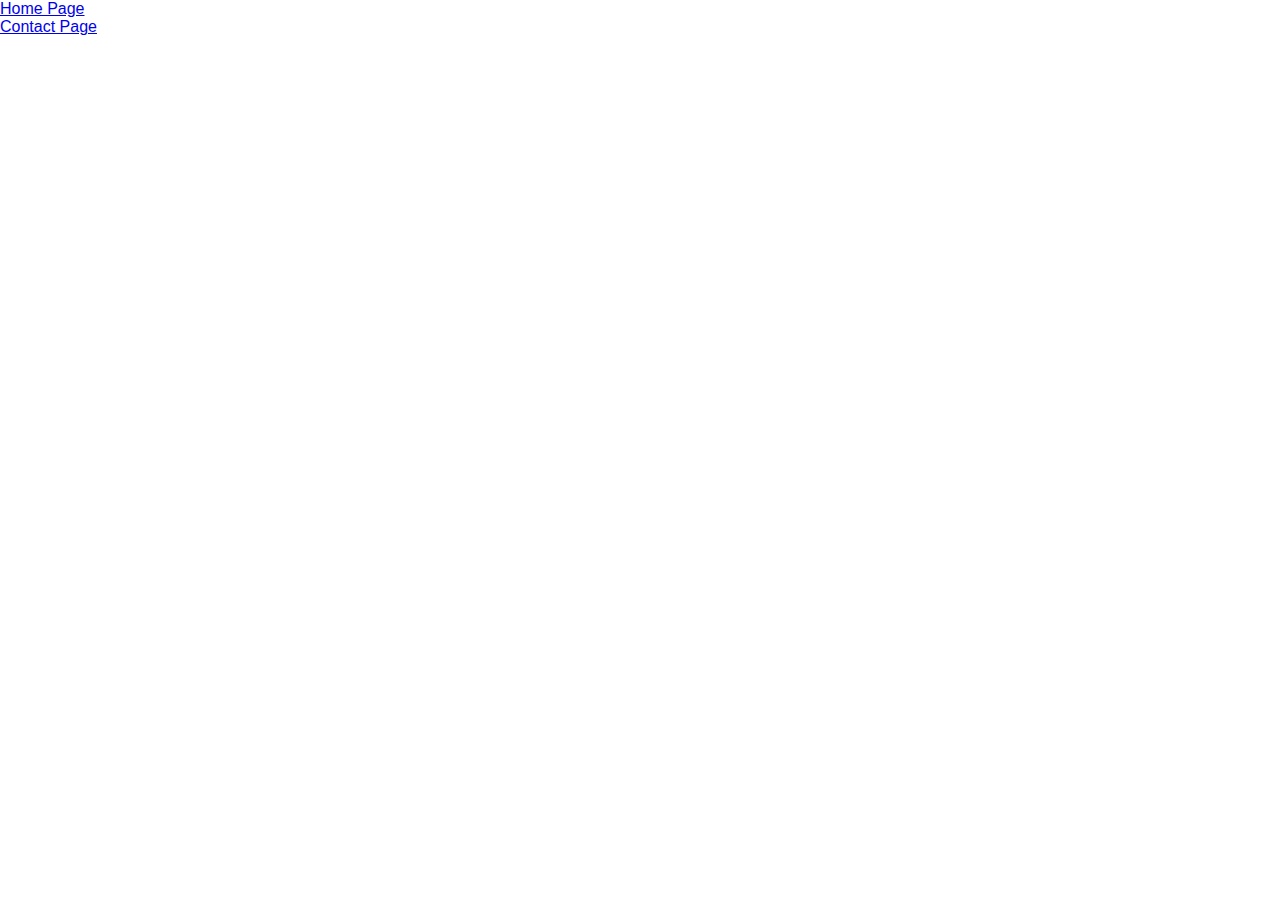
==== about.html @ 6269695c "Update about.html" ====
<!DOCTYPE html> 
<html>
    <head>
        <meta charset="utf-8">
        <meta name="viewport" content="width=depth-width, initial-scale=1">

        <title>
            About
        </title>
      <link rel="stylesheet" href="styles.css" />
    </head>
    <body>
        <h1></h1>
        <h2></h2>
        <p>

        </p>
        <a href="index.html"> Home Page </a>
        <br>
        <a href="contact.html"> Contact Page </a>
    </body>
</html>
---- styles.css ----
*{
    box-sizing: border-box;
    margin: 0;
    padding: 0;
    font-family:Verdana, Geneva, Tahoma, sans-serif;
}
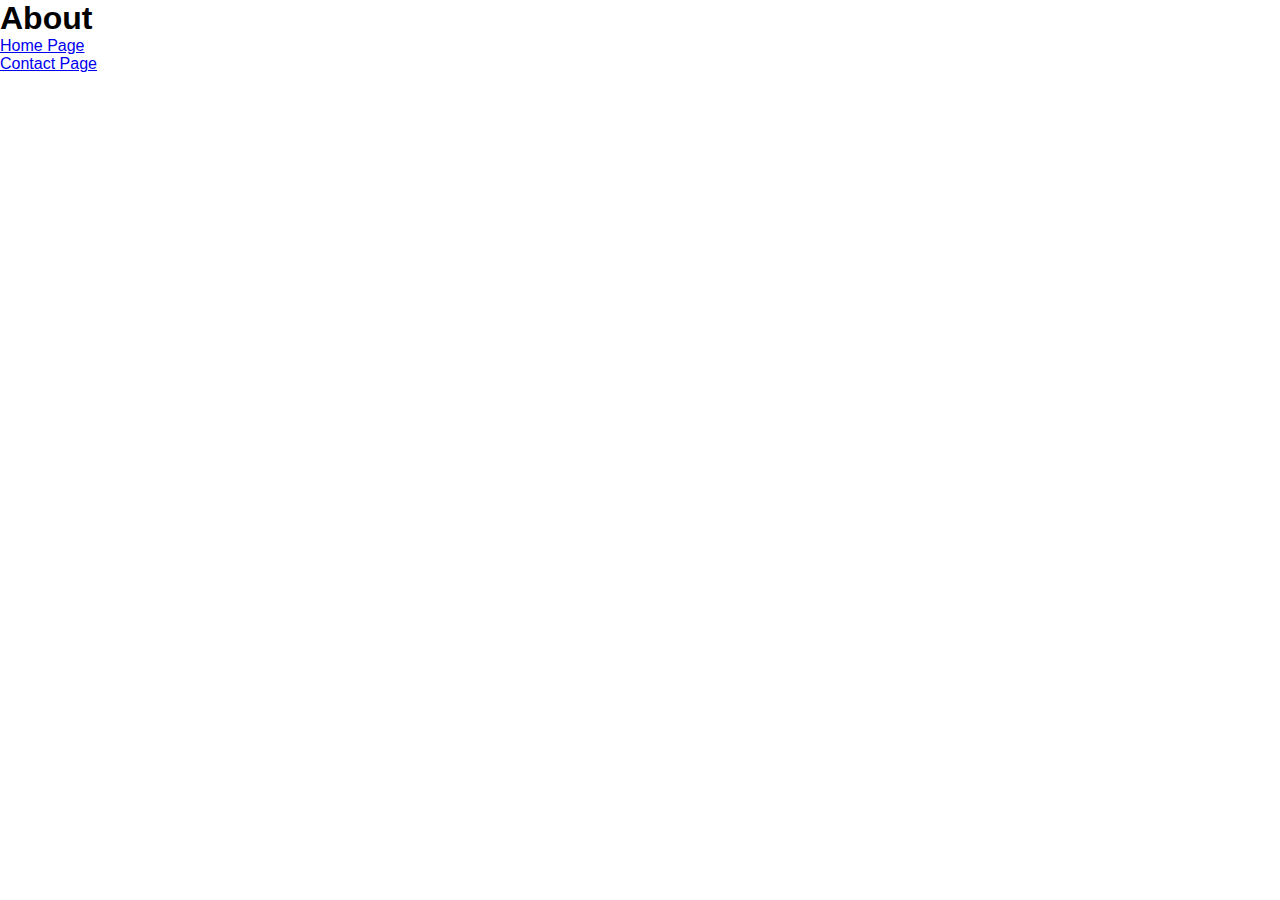
==== commit 891fa913: "Update about.html" ====
--- a/about.html
+++ b/about.html
@@ -5,12 +5,12 @@
         <meta name="viewport" content="width=depth-width, initial-scale=1">
 
         <title>
-            About
+            About Page
         </title>
       <link rel="stylesheet" href="styles.css" />
     </head>
     <body>
-        <h1></h1>
+        <h1>About</h1>
         <h2></h2>
         <p>
 
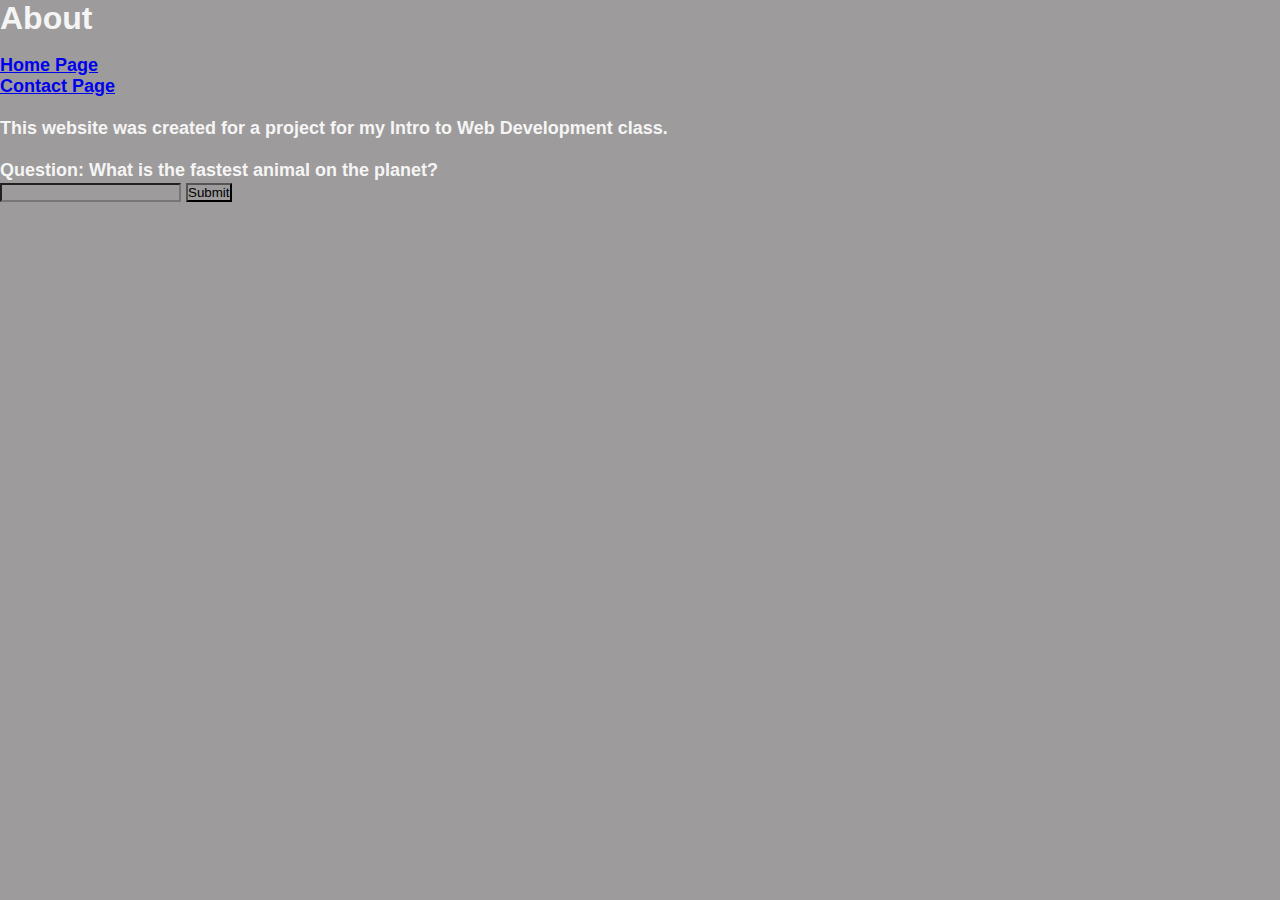
==== commit c39ed089: "Update about.html" ====
--- a/about.html
+++ b/about.html
@@ -11,13 +11,20 @@
     </head>
     <body>
         <h1>About</h1>
-        <h2></h2>
-        <p>
-
-        </p>
-        <a href="index.html"> Home Page </a>
         <br>
-        <a href="contact.html"> Contact Page </a>
+        <h2>
+            <a href="index.html">Home Page</a>
+            <br>
+            <a href="contact.html">Contact Page</a>
+            <p><br>This website was created for a project for my Intro to Web Development class.</add p>
+            <p><br>Question: What is the fastest animal on the planet?</p>
+            <form id="questionForm">
+                <input type="text" id="animalTerms">
+                <button type="submit">Submit</button>
+                <p id="response"></p>
+            </form>
+        </h2>
+        <script src="script.js"></script>
     </body>
 </html>
 
--- a/styles.css
+++ b/styles.css
@@ -1,6 +1,22 @@
 *{
+    background-color: rgb(157, 155, 155);
     box-sizing: border-box;
     margin: 0;
     padding: 0;
     font-family:Verdana, Geneva, Tahoma, sans-serif;
 }
+
+
+h1{
+    color:whitesmoke;
+}
+
+h2{
+    font-size: 18px;
+    color:whitesmoke;
+}
+p{
+    
+    font-size: 18px;
+    color:whitesmoke;
+}
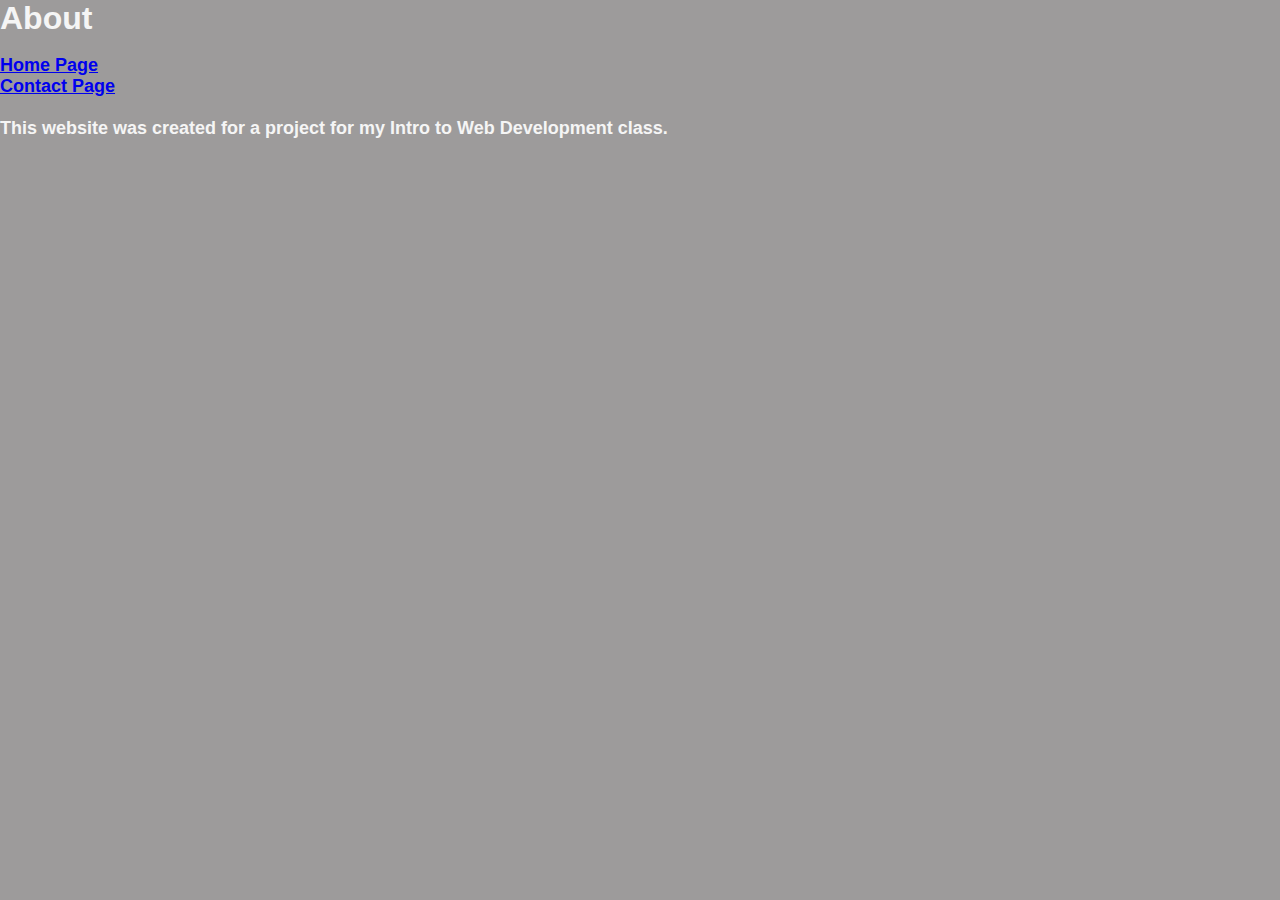
==== commit 4eb391e3: "Update about.html" ====
--- a/about.html
+++ b/about.html
@@ -16,15 +16,8 @@
             <a href="index.html">Home Page</a>
             <br>
             <a href="contact.html">Contact Page</a>
-            <p><br>This website was created for a project for my Intro to Web Development class.</add p>
-            <p><br>Question: What is the fastest animal on the planet?</p>
-            <form id="questionForm">
-                <input type="text" id="animalTerms">
-                <button type="submit">Submit</button>
-                <p id="response"></p>
-            </form>
+            <p><br>This website was created for a project for my Intro to Web Development class.</p>
         </h2>
         <script src="script.js"></script>
     </body>
 </html>
-
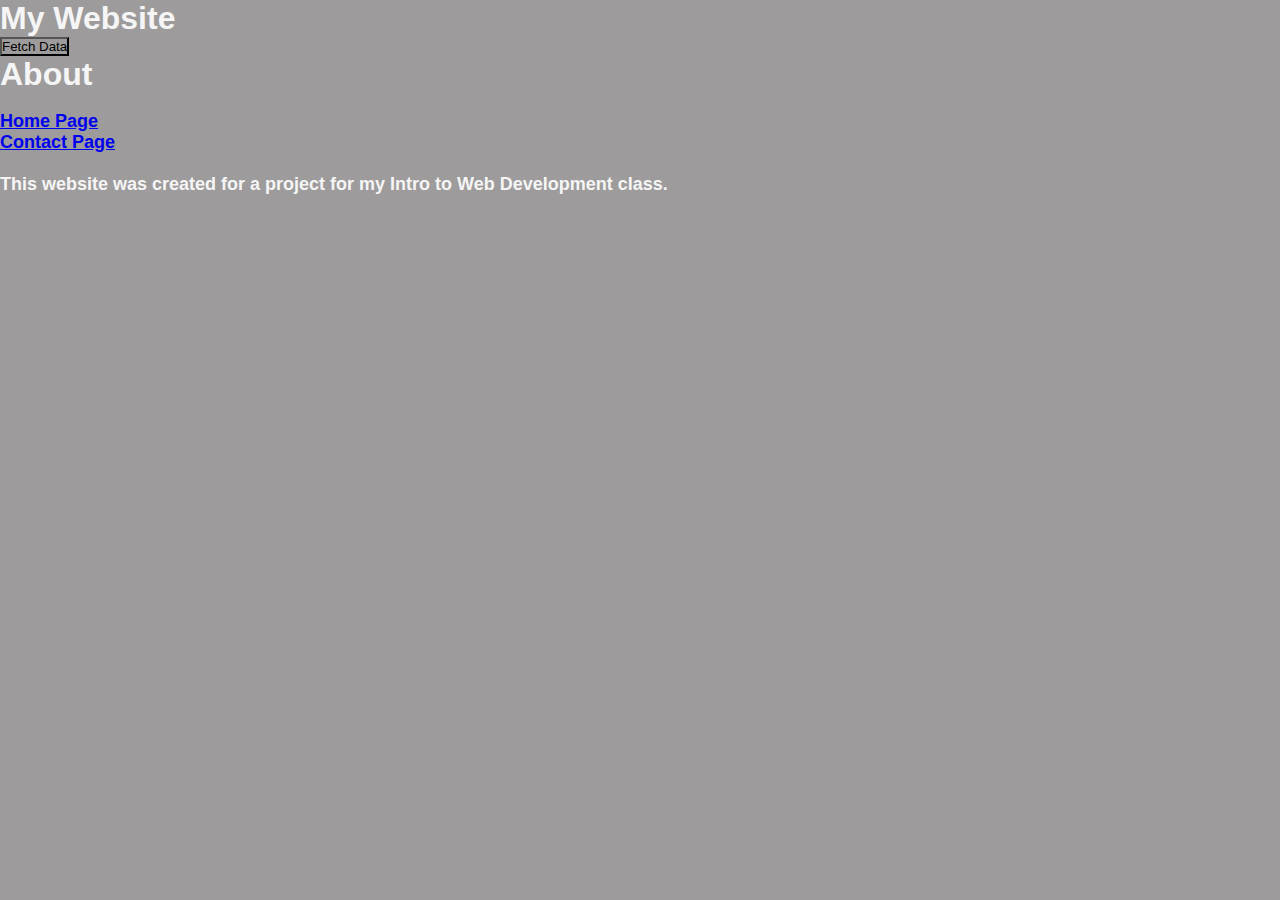
==== commit 7cb4728e: "Update about.html" ====
--- a/about.html
+++ b/about.html
@@ -10,14 +10,32 @@
       <link rel="stylesheet" href="styles.css" />
     </head>
     <body>
+        <h1>My Website</h1>
+    <button id="fetchData">Fetch Data</button>
+    <div id="responseData"></div>
+
+    <script>
+        document.getElementById('fetchData').addEventListener('click', function() {
+            fetch('http://localhost:3000/api/data') // Adjust this URL to match your backend endpoint
+                .then(response => response.json())
+                .then(data => {
+                    document.getElementById('responseData').innerText = JSON.stringify(data);
+                })
+                .catch(error => {
+                    console.error('Error:', error);
+                });
+        });
+    </script>
         <h1>About</h1>
         <br>
         <h2>
             <a href="index.html">Home Page</a>
             <br>
             <a href="contact.html">Contact Page</a>
+            <!-- description paragraph -->
             <p><br>This website was created for a project for my Intro to Web Development class.</p>
         </h2>
         <script src="script.js"></script>
+        <!-- linking the external JavaScript file -->
     </body>
 </html>
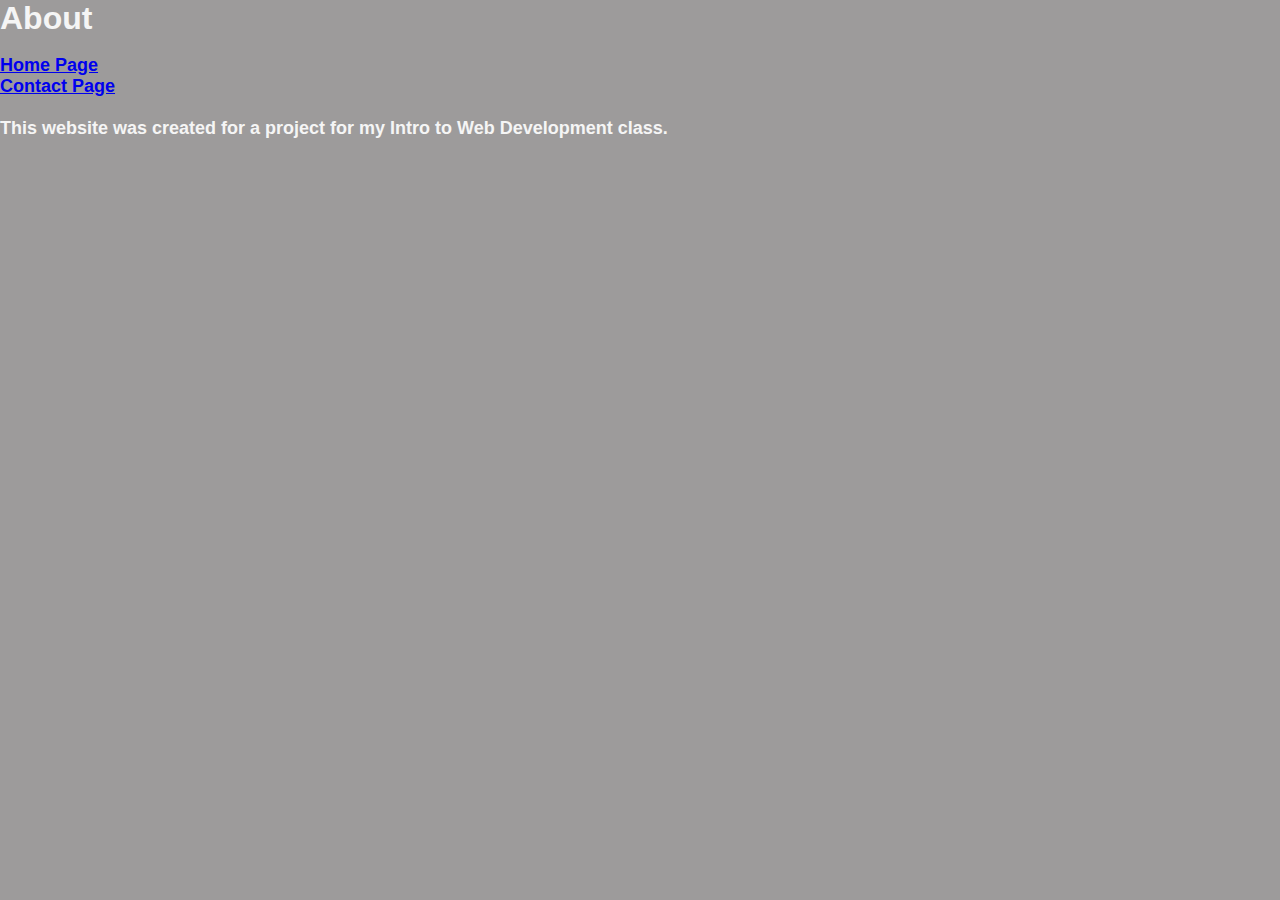
==== commit 8dd88bff: "Update about.html" ====
--- a/about.html
+++ b/about.html
@@ -10,22 +10,7 @@
       <link rel="stylesheet" href="styles.css" />
     </head>
     <body>
-        <h1>My Website</h1>
-    <button id="fetchData">Fetch Data</button>
-    <div id="responseData"></div>
 
-    <script>
-        document.getElementById('fetchData').addEventListener('click', function() {
-            fetch('http://localhost:3000/api/data') // Adjust this URL to match your backend endpoint
-                .then(response => response.json())
-                .then(data => {
-                    document.getElementById('responseData').innerText = JSON.stringify(data);
-                })
-                .catch(error => {
-                    console.error('Error:', error);
-                });
-        });
-    </script>
         <h1>About</h1>
         <br>
         <h2>
